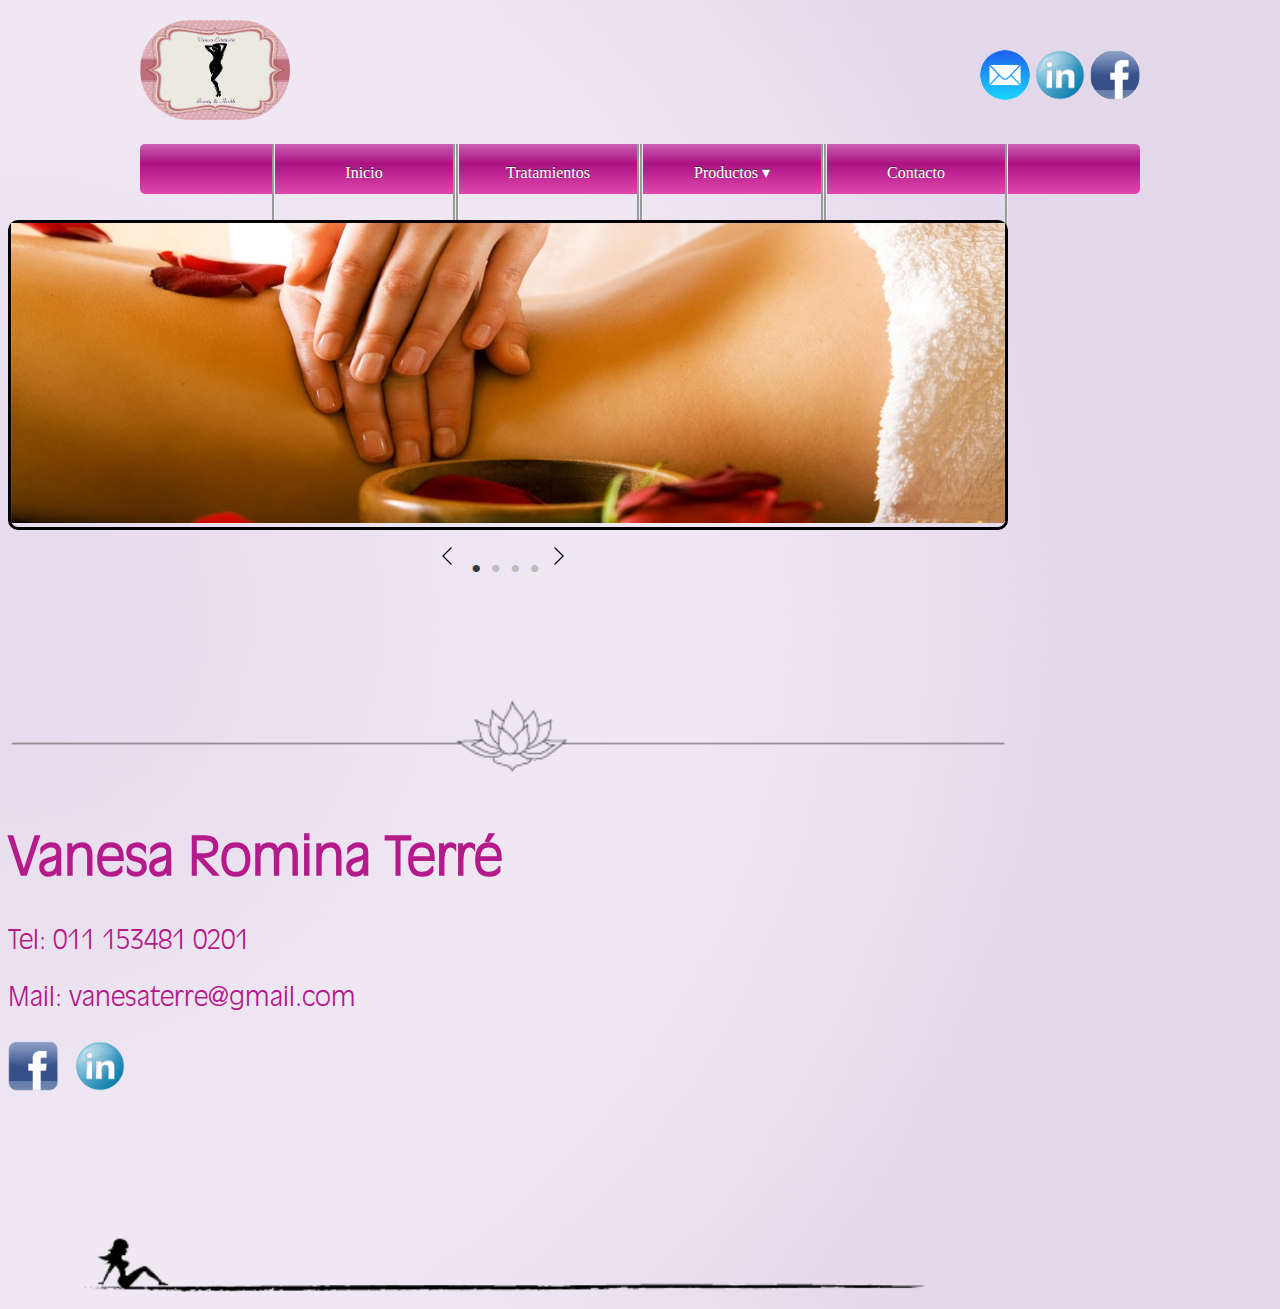
==== contacto/contacto.html @ 84da666d "contacto" ====
<!DOCTYPE html>
<html>

  <head>
    <meta charset="UTF-8">
    <link href="http://s3.amazonaws.com/codecademy-content/courses/ltp/css/shift.css" rel="stylesheet">
    <link rel="stylesheet" href="http://s3.amazonaws.com/codecademy-content/courses/ltp/css/bootstrap.css">
    <link rel="stylesheet" href="../main.css">
    <title>Estetica Vanesa</title>
    <link rel="shortcut icon" href="../assets/vane-logo.ico" />

  </head>

  <body>
    <!-- HEADER-->
    <div class="header-container">
        <div class="header">
          <div class="logo">
            <a href="../index.html">
              <img src="../assets/vane-logo.jpg" height="100" width="150">
            </a>
            <a href="https://www.facebook.com/esteticaintegralvanesa" target="_blank"><img class="main-social" src="../assets/facebook.png" width="50" height="50"></a>
            <a href="https://www.linkedin.com/in/vanesa-terre-9a735811a" target="_blank"><img class="main-social" src="../assets/linkedin.png" width="50" height="50"></a>
            <a href="mailto:vanesaterre@gmail.com"><img class="main-social" src="../assets/email.png" width="50" height="50"></a>
          </div>
          <div class="menu">
              <ul>
              <li><a href="../index.html">Inicio</a></li>
              <li><a href="../tratamientos/tratamientos.html">Tratamientos</a></li>
              <li>
                <a href="#">Productos &#9662;</a>
                <ul class="dropdown">
                  <li><a href="#">Cremas</a></li>
                  <li><a href="#">Velas</a></li>
                  <li><a href="#">Maquinas</a></li>
                </ul>
              </li>
              <li><a href="#">Contacto</a></li>
            <!--  <li><a href="#">Home</a></li>  -->
            </ul>
          </div>
        </div>
    </div>
    <!-- END HEADER-->
      
    <!-- BODY-->
    <div class="container">
      <!-- roulette-->
      <div class="roulette">
        <div class="slide active-slide">
          <img src="../assets/drenaje1.jpeg" width="994" height="300">
        </div>
        <div class="slide">
          <img src="../assets/rusas1.jpg" width="994" height="300">
        </div>
        <div class="slide">
          <img src="../assets/reductores1.jpg" width="994" height="300">
        </div>
        <div class="slide">
          <img src="../assets/presoterapia2.jpg" width="994" height="300">
        </div>
      </div>

      <div class="slider-nav">
        <a class="arrow-prev" data-target="slider-nav"><img src="../assets/Arrows-Back-icon.png" width="20" height="20"></a>
        <ul class="slider-dots">
          <li class="dot active-dot">&bull;</li>
          <li class="dot">&bull;</li>
          <li class="dot">&bull;</li>
          <li class="dot">&bull;</li>
        </ul>
        <a class="arrow-next" data-target="slider-nav"><img src="../assets/Arrows-Forward-icon.png" width="20" height="20"></a>
      </div> 
      <!-- END roulette-->
        <div class="datos">
          <div class="LineSeparator">
            <img src="../assets/line4.png" width="1000">
          </div>
          <h1 >Vanesa Romina Terré</h1>
          <p>Tel: 011 153481 0201</p>
          <p>Mail: vanesaterre@gmail.com</p>
          <div class="social">
            <a href="https://www.facebook.com/esteticaintegralvanesa" target="_blank"><img class="main-social" src="../assets/facebook.png" width="50" height="50"></a>
            <a href="https://www.linkedin.com/in/vanesa-terre-9a735811a" target="_blank"><img class="main-social" src="../assets/linkedin.png" width="50" height="50"></a>
          </div>
        </div>

      
    <div class="footer">
      <img src="../assets/bottom1.png" width="1000">
    </div>

    <script src="http://ajax.googleapis.com/ajax/libs/jquery/1.11.1/jquery.min.js"></script>
    <script src="../app.js"></script>

    </div> <!-- END container -->

  </body>
</html>
---- main.css ----
body {
  background-image: url(assets/background.jpg) ;
  background-size: 100%;
  background-color: #F0E3F4;
}

@font-face {
  font-family: "Romantica";
  src: url("labelleaurore.ttf");
  }

@font-face {
  font-family: "Olive";
  src: url("antiqueolive.ttf");
  }

   /* ----- HEADER ----- */
.header-container {
    width: 1000px;
    height: 200px;
    padding: 0;
    margin-right: auto;
    margin-left: auto;
}

.header {
        position: relative;
}

.header-container .header {
  margin: 2px 0 30px 0;
#  background-color: #e3d7ea;
  /* border-style: solid;*/
  height: 170px;
}

.header-container .logo {
    margin: 20px 0;
}

.header-container .logo img{
    border-radius: 70px;
}

.header-container .menu {
    height: %100;
    border-radius: 5px;
    /* background fade */
    background: #cb60b3; /* Old browsers */
    background: -moz-linear-gradient(top,  #cb60b3 0%, #ad1283 39%, #de47ac 99%); /* FF3.6-15 */
    background: -webkit-linear-gradient(top,  #cb60b3 0%,#ad1283 39%,#de47ac 99%); /* Chrome10-25,Safari5.1-6 */
    background: linear-gradient(to bottom,  #cb60b3 0%,#ad1283 39%,#de47ac 99%); /* W3C, IE10+, FF16+, Chrome26+, Opera12+, Safari7+ */
    filter: progid:DXImageTransform.Microsoft.gradient( startColorstr='#cb60b3', endColorstr='#de47ac',GradientType=0 ); /* IE6-9 */
    /* background fade */
    /* font darkness */
    background: -webkit-filter: brightness(100%);
    /* font darkness */
}

a {
    color: #fff;
    text-decoration: none;
}

a:hover {
    color: #fff;
    text-decoration: none;
}

.header-container .menu ul{
    text-align: center;
    padding: 0;
    list-style: none;
    }

.header-container .menu ul li{
    width: 180px;
    height: 50px;
    display: inline-block;
    position: relative;
    line-height: 21px;
    text-align: center;
    border-right: thick #ff0000;
    }
.header-container .menu ul li a{
    text-shadow: 0px -1px 0px #333333;
    height: 50px;
    margin: 0 -2px;
    display: block;
    padding: 18px 45px;
    color: #fff;
    text-decoration: none;
    border-right-style: groove;
    border-left-style: groove;

    }

.header-container .menu ul li a:hover{
    color: #fff;
    /* font darkness */
    -webkit-filter: brightness(50%);
    -webkit-transition: all .5s ease;
    -moz-transition: all .5s ease;
    -o-transition: all .5s ease;
    -ms-transition: all .5s ease;
    transition: all .5s ease;
    /* font darkness */
    }

.header-container .menu ul li ul.dropdown{
    border-radius: 5px;
    min-width: 180px; /* Set width of the dropdown */
    background: #f2f2f2;
    display: none;
    position: absolute;
    z-index: 999;
    left: 0;
    /* background fade */
    background: #cb60b3; /* Old browsers */
    background: -moz-linear-gradient(top,  #cb60b3 0%, #ad1283 39%, #de47ac 99%); /* FF3.6-15 */
    background: -webkit-linear-gradient(top,  #cb60b3 0%,#ad1283 39%,#de47ac 99%); /* Chrome10-25,Safari5.1-6 */
    background: linear-gradient(to bottom,  #cb60b3 0%,#ad1283 39%,#de47ac 99%); /* W3C, IE10+, FF16+, Chrome26+, Opera12+, Safari7+ */
    filter: progid:DXImageTransform.Microsoft.gradient( startColorstr='#cb60b3', endColorstr='#de47ac',GradientType=0 ); /* IE6-9 */
    /* background fade */
    }

.header-container .menu ul li:hover ul.dropdown{
        display: block; /* Display the dropdown */
    }

.header-container .menu ul li ul.dropdown li{
    border-top-style: groove;
    height: 52px;
    border-radius: 5px;
    display: block;
    }

.header-container .logo .main-social {
    margin-right: 0;
    float: right;
    margin: 30px 0 0 5px;
}

.header-container .logo .main-phone {
    float: right;
    margin: 40px 20px 0 0;
}
/* ----- END HEADER ----- */

/* ----- FOOTER ----- */
.footer-container {
    width: 1000px;
    height: 100px;
    background-color: #efe8f3;
    border-radius: 10px;
    margin-right: auto;
    margin-left: auto;
    margin-top: 50px;
}

.footer img {
    margin-bottom: 5px;
}
/* ----- END FOOTER ----- */

.container {
    width: 1000px;
#    height: 1000px;
    padding: 0;
}

.slide {
    position: absolute;
    margin: 0 0 30px 0;
    border: solid;
    border-radius: 10px;
    display: none;
}

.active-slide {
    display: block;
}

.deactive-info {
    display: none;
    width: 1000px;
    margin-left: -50%;
}

.roulette .main-img img {
    border-radius: 10px;
}

div#tratamientos.main-row {
    width: 1000px;
    margin-right: auto;
    margin-left: auto;
    padding: 0px 0 30px 0;
#   margin-bottom: 70px;
    /*border: solid;*/
#   background-image: url(assets/background.jpg);
    border-radius: 10px;
}

.treatment {
    padding-left: 25%;
    padding-bottom: 20px;
}

.treatment img {
    border-radius: 25%;
}

div#index.main-row {
    width: 1000px;
    margin-right: auto;
    margin-left: auto;
    padding: 30px 0 30px 0;
    margin-bottom: 100px;
    /*border: solid;*/
#   background-image: url(assets/background.jpg);
    border-radius: 10px;
}

.main-row .rounded-image {
    border-radius: 100%;
    background:url(assets/perfil_vane.jpg) no-repeat center center;
    background-size: 350px 475px;
    background-position: 100% 0%;
    height:350px;
    width:350px;
    margin: auto;
    margin-top: 50px;
}

#index h2 {
    text-align: center;
    color:#B41A89;
    font-family: "Romantica";
    font-size: 42px;
}

#index p {
    text-align: center;
    font-family: "Romantica";
    font-size: 21px;
}

div.btn {
    background-color: #B41A89;
    padding: 16px 25px;
    text-decoration: none;
    transition: background .5s;
    display: table;
    margin: 0 auto;
}

div.btn:hover {
    background: #DD45AB;
    cursor: pointer; 
    transition: background .5s;  
}

.row {
    width: 1000px;
    margin: 50px 0;
    padding: 30px 0 0 0;
    /*border: solid;*/
 #   background-color: #efe8f3;
    border-radius: 10px;
}

.row .col-md-6 h1 {
    text-align: center;
    font-family: "Olive";
    font-size: 26px;
    font-weight: 400;
    margin: 0 0 15px 0;
    color: #B41A89;
}

.row .col-md-6 h2 {
    text-align: left;
    font-family: "Olive";
    font-size: 20px;
    font-weight: 400;
    margin: 0 0 5px 0;
    padding: 0 20px;
}

.row .col-md-6 p {
    color: rgb(129, 129, 129);
    text-align: left;
    font-family: "Olive";
    font-size: 14px;
    font-weight: 400;
    margin: 0 0 15px 0;
    padding: 0 20px;
}

.row .col-md-6 ul {
    color: rgb(129, 129, 129);
    text-align: left;
    font-family: "Olive";
    font-size: 14px;
    font-weight: bold;
    margin: 0 0 15px 0;
    padding: 0 20px;
}

.row .col-md-4 .thumbnail {
    border: hidden;
}

#info-2 {
    float: right;
}

#info-4 {
    float: right;
}

.main-row .LineSeparator img {
    display: block;
    margin: 0 auto;
}

/* NAV-BAR */
.roulette {
    height: 306px;
    position: relative;
}

/*.roulette div {
    display: table-cell;
}*/

.arrow-prev {
  display: inline-block;
  vertical-align: top;
  margin-top: 10px;
  margin-right: 10px;
}

.arrow-next {
  display: inline-block;
  vertical-align: top;
  margin-top: 10px;
  margin-right: 10px;
}

.slider-nav {
  text-align: center;
  margin-top: 10px;
  margin-bottom: 30px;
}

.slider-dots {
  list-style: none;
  display: inline-block;
  padding-left: 0;
  margin-bottom: 0;
}

.slider-dots li {
  color: #bbbcbc;
  display: inline;
  font-size: 30px;
  margin-right: 5px;
}

.slider-dots li.active-dot {
  color: #363636;
}

/* END NAV-BAR */

.datos {
    font-family: "Olive";
    font-size: 26px;
    font-weight: 400;
    margin: 100px 0 110px 0;
    color: #B41A89;
}

.datos .social a {
margin: 20px 10px 0 0;
}
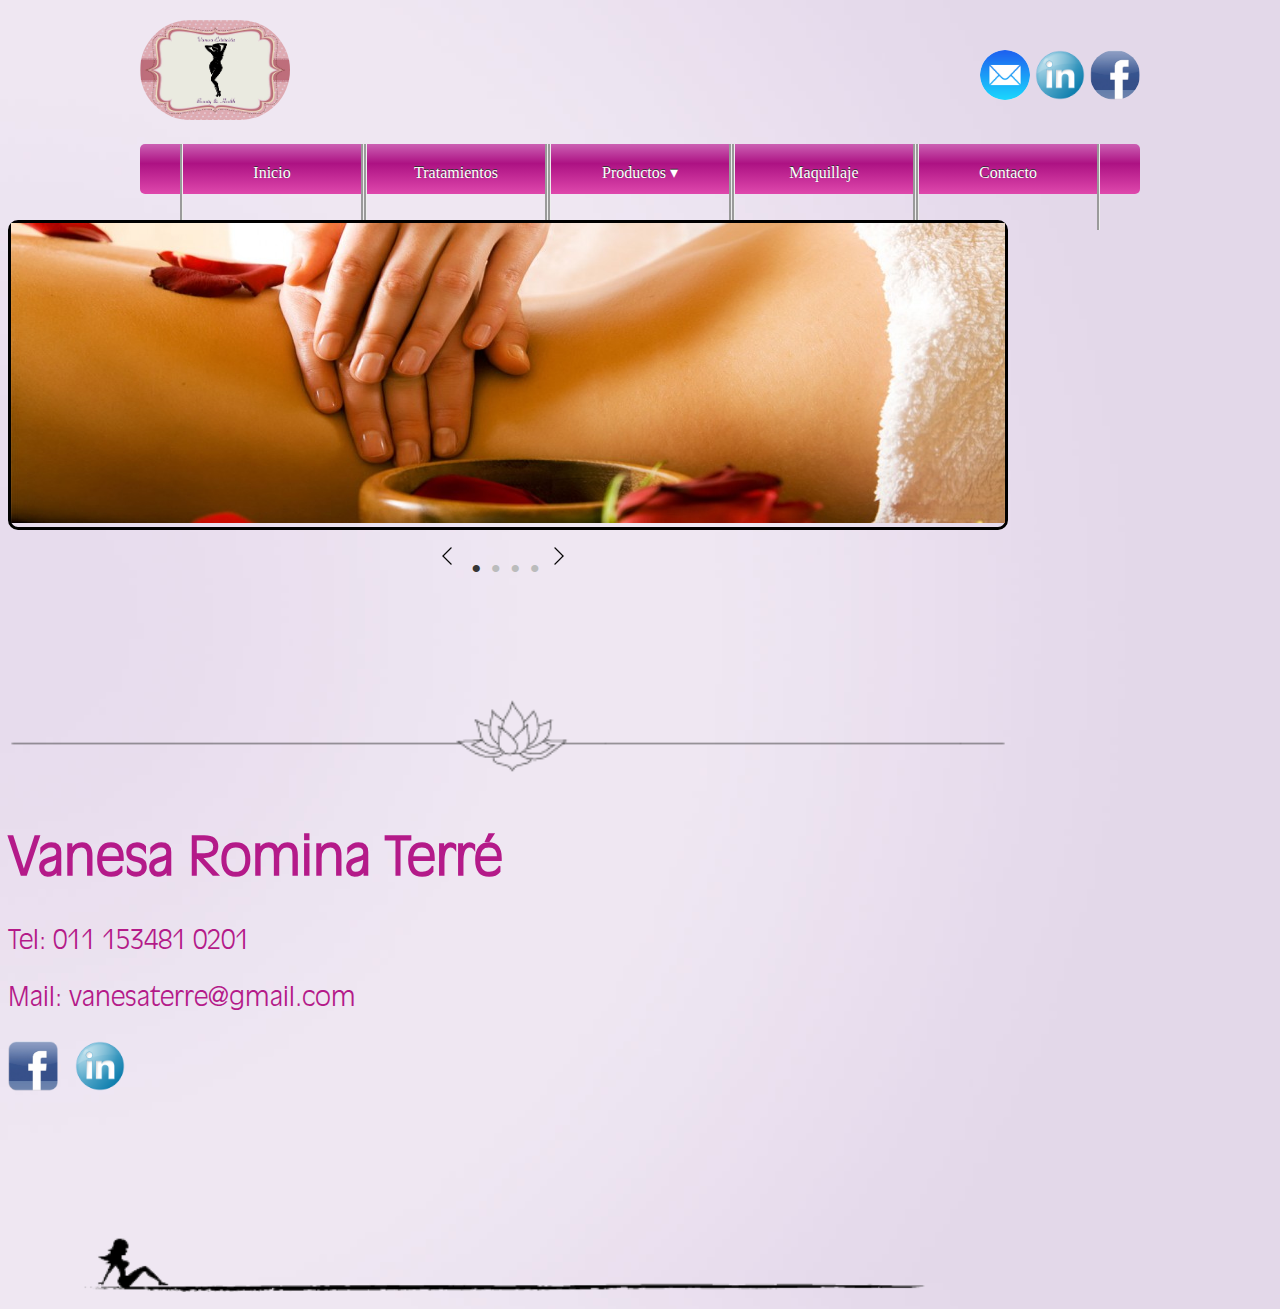
==== commit 3e09fe34: "pointer" ====
--- a/contacto/contacto.html
+++ b/contacto/contacto.html
@@ -28,13 +28,14 @@
               <li><a href="../index.html">Inicio</a></li>
               <li><a href="../tratamientos/tratamientos.html">Tratamientos</a></li>
               <li>
-                <a href="#">Productos &#9662;</a>
+                <a class="pointer">Productos &#9662;</a>
                 <ul class="dropdown">
                   <li><a href="#">Cremas</a></li>
                   <li><a href="#">Velas</a></li>
                   <li><a href="#">Maquinas</a></li>
                 </ul>
               </li>
+              <li><a href="#">Maquillaje</a></li>
               <li><a href="#">Contacto</a></li>
             <!--  <li><a href="#">Home</a></li>  -->
             </ul>
--- a/main.css
+++ b/main.css
@@ -135,6 +135,9 @@
     display: block;
     }
 
+.pointer {
+    cursor: pointer;
+}
 .header-container .logo .main-social {
     margin-right: 0;
     float: right;
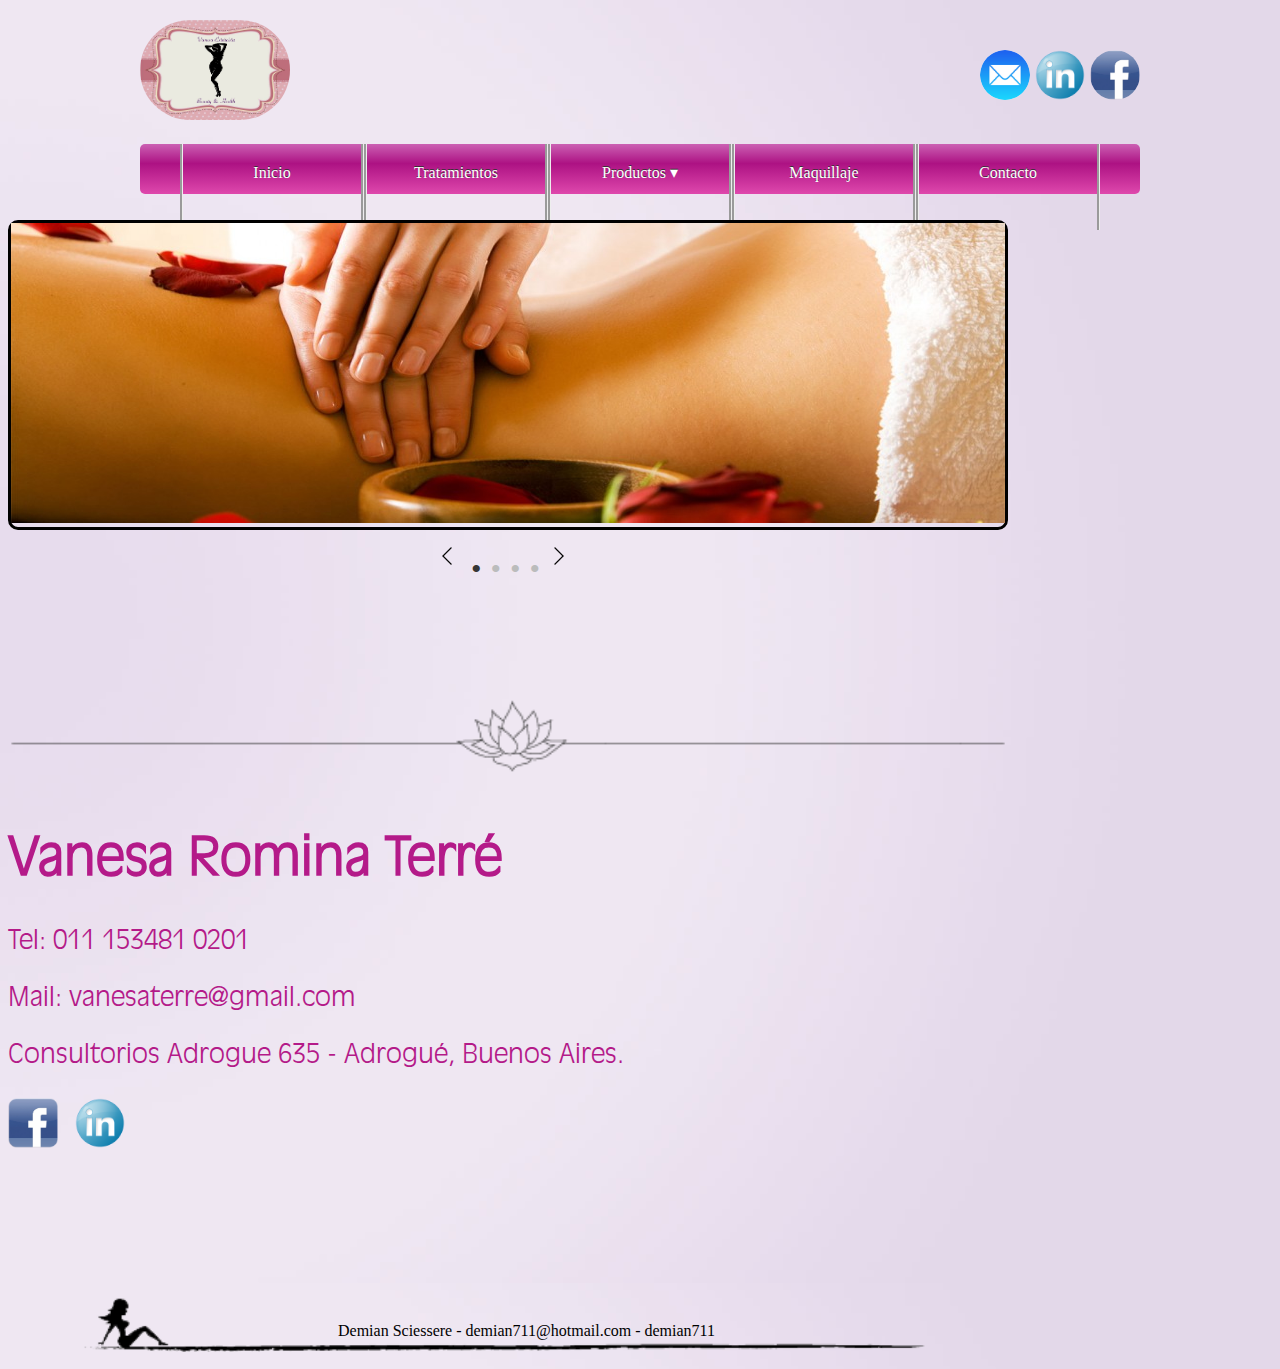
==== commit 2dd2f208: "creator data" ====
--- a/contacto/contacto.html
+++ b/contacto/contacto.html
@@ -8,6 +8,19 @@
     <link rel="stylesheet" href="../main.css">
     <title>Estetica Vanesa</title>
     <link rel="shortcut icon" href="../assets/vane-logo.ico" />
+
+    <!-- Google Analytics -->
+    <script>
+      (function(i,s,o,g,r,a,m){i['GoogleAnalyticsObject']=r;i[r]=i[r]||function(){
+      (i[r].q=i[r].q||[]).push(arguments)},i[r].l=1*new Date();a=s.createElement(o),
+      m=s.getElementsByTagName(o)[0];a.async=1;a.src=g;m.parentNode.insertBefore(a,m)
+      })(window,document,'script','https://www.google-analytics.com/analytics.js','ga');
+
+      ga('create', 'UA-77771108-1', 'auto');
+      ga('send', 'pageview');
+
+    </script>
+    <!-- END Google Analytics -->
 
   </head>
 
@@ -30,13 +43,13 @@
               <li>
                 <a class="pointer">Productos &#9662;</a>
                 <ul class="dropdown">
-                  <li><a href="#">Cremas</a></li>
-                  <li><a href="#">Velas</a></li>
-                  <li><a href="#">Maquinas</a></li>
+                  <li><a href="../productos/cremas.html">Cremas</a></li>
+                  <li><a href="../productos/velas.html">Velas</a></li>
+                  <li><a href="../productos/maquinas.html">Maquinas</a></li>
                 </ul>
               </li>
-              <li><a href="#">Maquillaje</a></li>
-              <li><a href="#">Contacto</a></li>
+              <li><a href="../maquillaje/maquillaje.html">Maquillaje</a></li>
+              <li><a class="pointer">Contacto</a></li>
             <!--  <li><a href="#">Home</a></li>  -->
             </ul>
           </div>
@@ -80,6 +93,7 @@
           <h1 >Vanesa Romina Terré</h1>
           <p>Tel: 011 153481 0201</p>
           <p>Mail: vanesaterre@gmail.com</p>
+          <p><a href="https://www.facebook.com/consultoriosadrogue636/?fref=ts" target="_blank">Consultorios Adrogue 635 - Adrogué, Buenos Aires.</a></p>
           <div class="social">
             <a href="https://www.facebook.com/esteticaintegralvanesa" target="_blank"><img class="main-social" src="../assets/facebook.png" width="50" height="50"></a>
             <a href="https://www.linkedin.com/in/vanesa-terre-9a735811a" target="_blank"><img class="main-social" src="../assets/linkedin.png" width="50" height="50"></a>
@@ -88,6 +102,7 @@
 
       
     <div class="footer">
+      <p>Demian Sciessere - demian711@hotmail.com - demian711</p>
       <img src="../assets/bottom1.png" width="1000">
     </div>
 
--- a/main.css
+++ b/main.css
@@ -163,6 +163,13 @@
 
 .footer img {
     margin-bottom: 5px;
+    position: relative;
+}
+
+.footer p {
+    position: relative;
+    margin-bottom: -70px;
+    padding-left: 33%;
 }
 /* ----- END FOOTER ----- */
 
@@ -219,7 +226,7 @@
     margin-right: auto;
     margin-left: auto;
     padding: 30px 0 30px 0;
-    margin-bottom: 100px;
+    margin-bottom: 170px;
     /*border: solid;*/
 #   background-image: url(assets/background.jpg);
     border-radius: 10px;
@@ -266,7 +273,7 @@
 
 .row {
     width: 1000px;
-    margin: 50px 0;
+    margin: 50px 0 120px 0;
     padding: 30px 0 0 0;
     /*border: solid;*/
  #   background-color: #efe8f3;
@@ -378,12 +385,22 @@
 
 /* END NAV-BAR */
 
-.datos {
+.datos, .construccion, .datos a {
     font-family: "Olive";
     font-size: 26px;
     font-weight: 400;
-    margin: 100px 0 110px 0;
+    margin: 100px 0 165px 0;
     color: #B41A89;
+}
+
+.datos a:hover {
+    color: blue;
+    text-decoration: underline;
+}
+
+.construccion h2 {
+    text-align: center;
+    margin-top: 110px;
 }
 
 .datos .social a {
